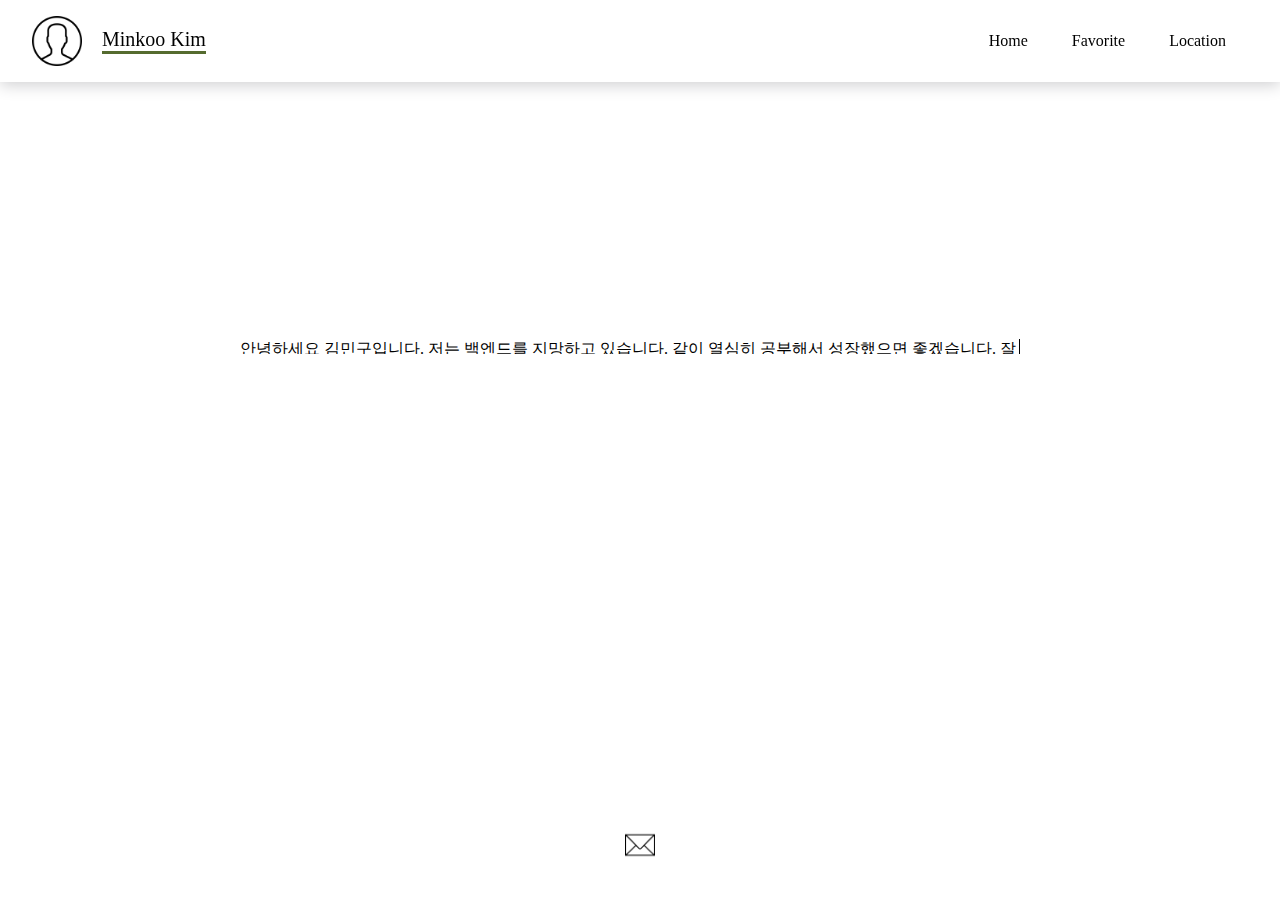
==== index.html @ 04f7e4b0 "first commit" ====
<!DOCTYPE html>
<html>
  <head>
    <meta charset="utf-8">
    <meta name="viewport" content="width=device-width">
    <title>minkoo</title>
    <link href="index.css" rel="stylesheet"/>
  </head>
  <body>
    <header>
      <div class='wraps'>
        <nav class="navbar">
            <div id="left-bar">
              <img src='img/icons/user.png'>
              <div id='name'>Minkoo Kim
                <div id="name-bar">
                </div>
              </div>
            </div>
            <ul class='menu'>
                <li><a href="index.html">Home</a></li>
                <li><a href="favorite.html">Favorite</a></li>
                <li><a href="location.html">Location</a></li>
            </ul>
        </nav>
      </div>
    </header>
    <main>
        <p class='typing-text'>안녕하세요 김민구입니다. 
          저는 백엔드를 지망하고 있습니다.
          같이 열심히 공부해서 성장했으면 좋겠습니다. 
          잘 부탁드립니다. </p>
    </main>
    <footer>
      <div class='mail'><a href="mailto:ooknimm@gmail.com"><img src='img/icons/mail.png'></div></p>
    </footer>      
  </body>
</html>
---- index.css ----
body {
    margin: 0;
    margin-top: 83px;
    height:100%;
}
.wraps {
    position: relative;
    z-index:999;
    
}
.navbar {
    position: fixed;
    top: 0;
    left: 0;
    right: 0;
    display: flex;
    align-items: center;
    justify-content: space-between;
    padding: 8px 12px;    
    box-shadow: 0px 3px 15px rgb(207, 207, 209);
    background: #fff;

}
.navbar .menu {
    display: flex;
    list-style: None;
    padding-left: 0px;
    margin-right: 20px;
}
.navbar .menu li {
    padding: 8px 10px;
}
.navbar div img {
    height: 50px;
    margin-right: 20px;
}
.navbar a {
    text-decoration: none;
    color: black;
    position: relative;
    padding: 6px 12px;
}
.navbar a::after {
    content: '';
    position: absolute;
    bottom: 0;
    left: 50%;
    transform: translateX(-50%);
    width: 0%;
    height: 3px;
    background: #f1c40f;
    transition: all .20s ease-in;

}
.navbar a:hover::after {
    width: 100%;
}
.navbar #left-bar {
    display: flex;
    align-items: center;
    font-size: 20px;
    margin-left: 20px;
}
.navbar #name-bar {
    bottom: 0;
    height: 3px;
    background: darkolivegreen;
    animation: ani-bar 1s;
}
@keyframes ani-bar {
    0%
    {
        width: 0%;
    }
    100%
    {
        width: 100%;
    }
    
}

main {
    padding: 240px 260px 240px 240px;
    
}
p.typing-text {
    position:relative;
    display: inline-block;
    height: 15px; 
    overflow: hidden;
    animation: typing 8s steps(90,end) 1;
}
p.typing-text::after {
    position: absolute;
    display: block;
    content: "";
    height: 17px;
    top: 0px;
    right: 0px;
    border-right: 1px solid #000;
    animation: cursor 0.8s step-end infinite;
}

@keyframes typing{
    0% {
        width: 0;
    }
    100% {
        width: 770px;
    }
}
@keyframes cursor {
    0%{
        opacity: 0;
    }
    50%{
        opacity: 1;
    }
    100%{
        opacity: 0;
    }
}
footer .mail {
    position: fixed;
    bottom:0;
    left:0;
    right:0;
    height:70px;  
    display: flex;
    justify-content: center;
    margin: 0px;
    background: #fff;
}
footer .mail img {
    height: 30px;
}
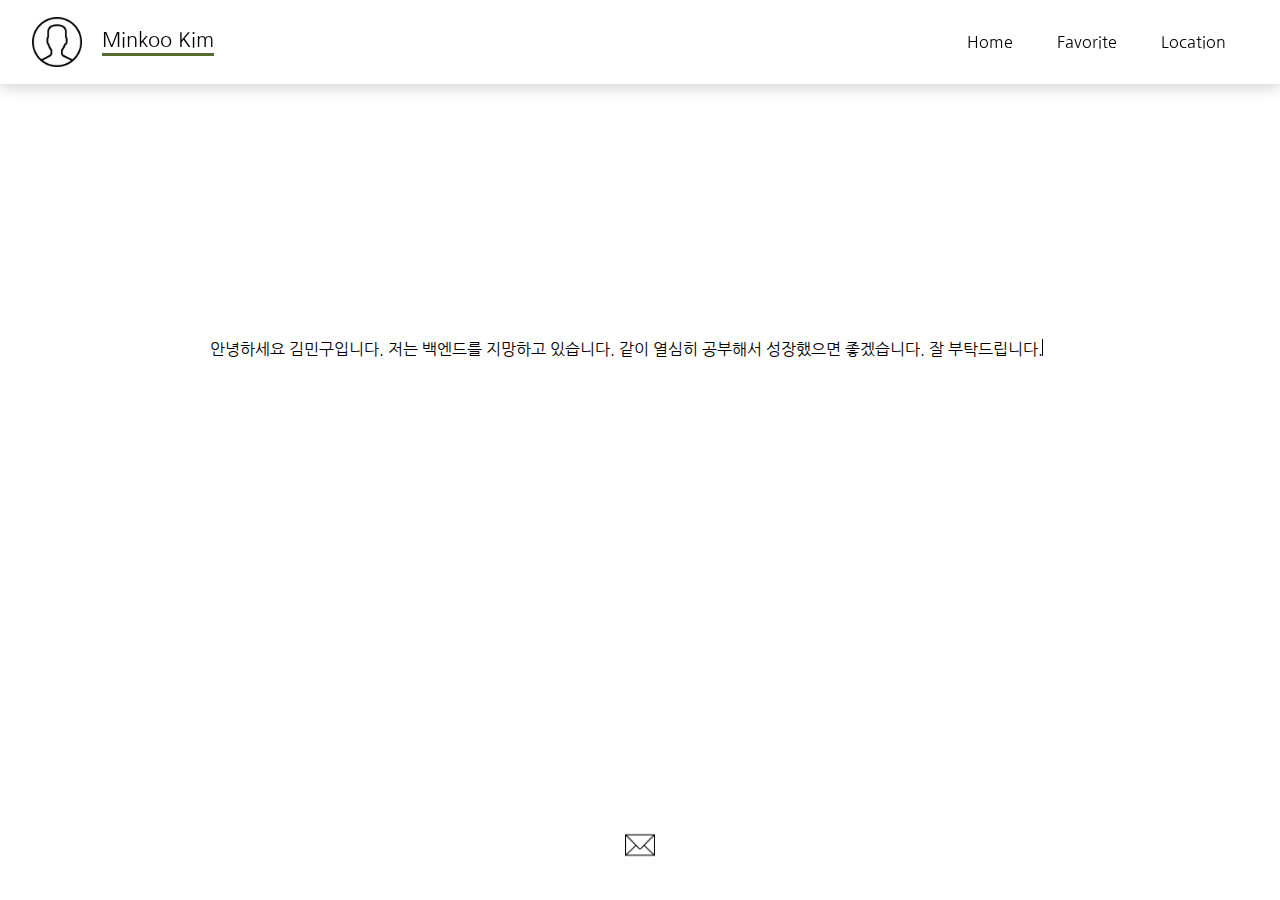
==== commit a385cc86: "font change" ====
--- a/index.html
+++ b/index.html
@@ -5,6 +5,7 @@
     <meta name="viewport" content="width=device-width">
     <title>minkoo</title>
     <link href="index.css" rel="stylesheet"/>
+    <link href="https://fonts.googleapis.com/css2?family=Nanum+Gothic&display=swap" rel="stylesheet">
   </head>
   <body>
     <header>
--- a/index.css
+++ b/index.css
@@ -1,7 +1,7 @@
 body {
     margin: 0;
     margin-top: 83px;
-    height:100%;
+    font-family: 'Nanum Gothic', sans-serif;
 }
 .wraps {
     position: relative;
@@ -80,13 +80,13 @@
 }
 
 main {
-    padding: 240px 260px 240px 240px;
+    padding: 240px 190px 240px 210px;
     
 }
 p.typing-text {
     position:relative;
     display: inline-block;
-    height: 15px; 
+    height: 20px; 
     overflow: hidden;
     animation: typing 8s steps(90,end) 1;
 }
@@ -106,7 +106,7 @@
         width: 0;
     }
     100% {
-        width: 770px;
+        width: 841px;
     }
 }
 @keyframes cursor {
